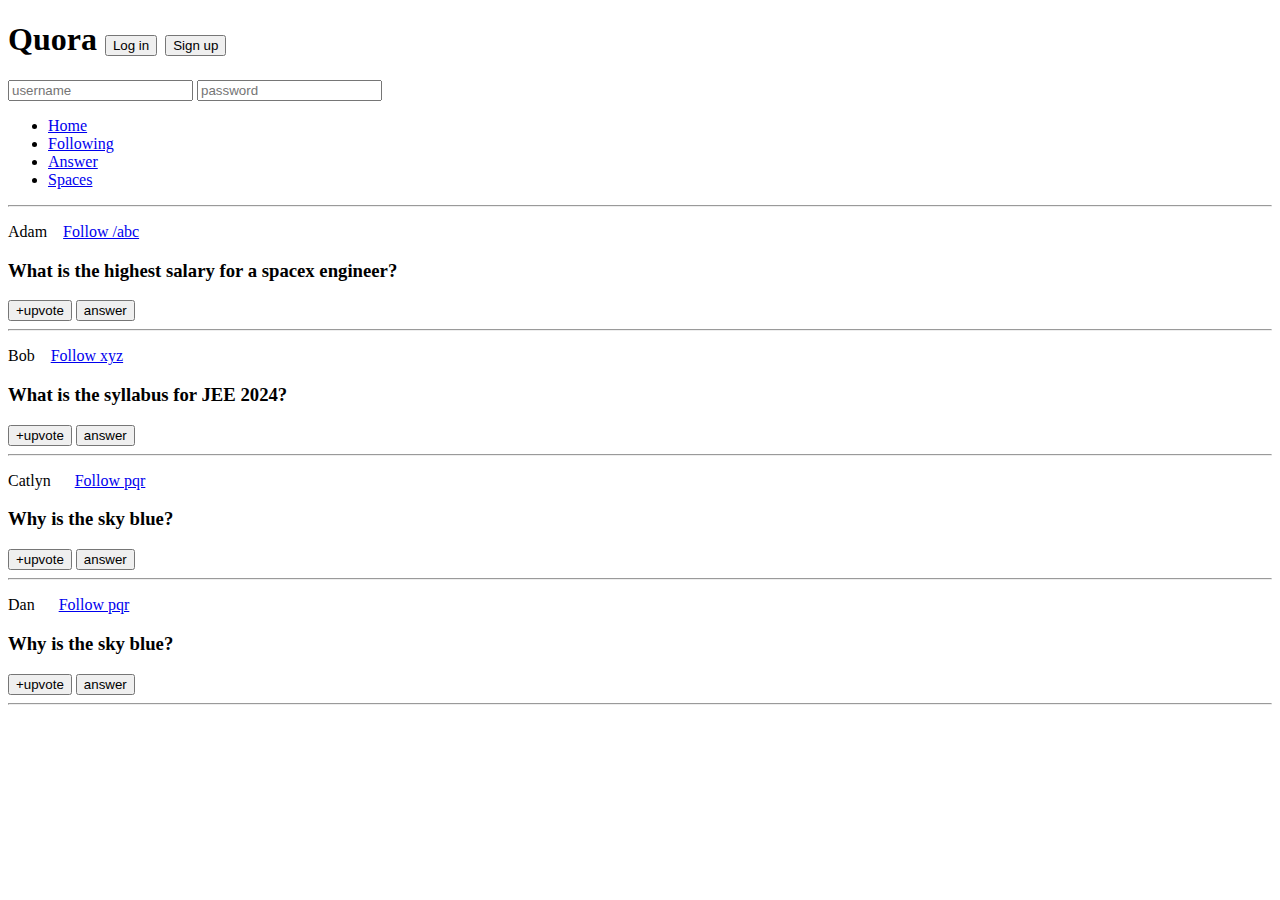
==== Part2/index.html @ bedba160 "part-1 added" ====
<!DOCTYPE html>
<html lang="en">
  <head>
    <meta charset="UTF-8" />
    <meta http-equiv="X-UA-Compatible" content="IE=edge" />
    <meta name="viewport" content="width=device-width, initial-scale=1.0" />
    <title>CSS Chapter2</title>
  </head>
  <body>
    <header>
        <h1>Quora 
            <button id="login">Log in</button>
            <button id="signup">Sign up</button>
        </h1>
        <div>
            <input type="text" placeholder="username">
            <input type="password" placeholder="password">
        </div>
        <nav>
            <ul>
                <li><a href="/home">Home</a></li>
                <li><a href="/following">Following</a></li>
                <li><a href="/answer">Answer</a></li>
                <li><a href="/spaces">Spaces</a></li>
            </ul>
        </nav>
        <hr>
    </header>
    <main>
        <p>
        Adam &nbsp;&nbsp;
        <a class="follow" href="/adam">Follow /abc</a></span>
        </p>
        <h3>What is the highest salary for a spacex engineer?</h3>
        <span>
            <button>+upvote</button>
            <button>answer</button>
        </span>
        <hr />

        <p>
        Bob &nbsp;&nbsp;
        <a class="follow" href="/bob">Follow xyz</a>
        </p>
        <h3>What is the syllabus for JEE 2024?</h3>
        <span>
            <button>+upvote</button>
            <button>answer</button>
        </span>
        <hr />

        <p>
        Catlyn &nbsp;&nbsp;&nbsp;&nbsp;
        <a class="follow" href="/catlyn">Follow pqr</a>
        </p>
        <h3>Why is the sky blue?</h3>
        <span>
            <button>+upvote</button>
            <button>answer</button>
        </span>
        <hr />

        <p>
            Dan &nbsp;&nbsp;&nbsp;&nbsp;
            <a class="follow" href="/dan">Follow pqr</a>
            </p>
            <h3>Why is the sky blue?</h3>
            <span>
                <button>+upvote</button>
                <button>answer</button>
            </span>
            <hr />
    </main>
  </body>
</html>
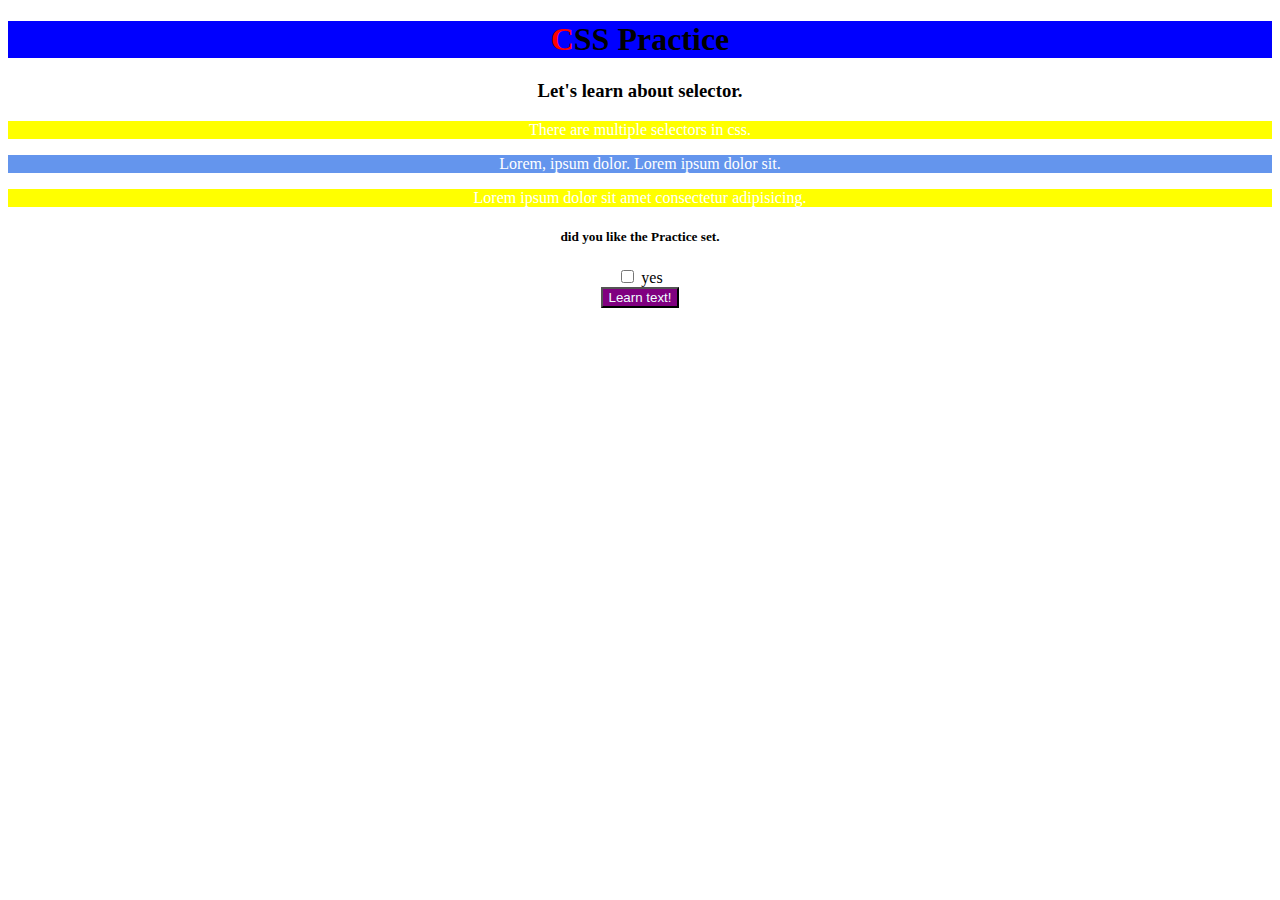
==== commit 69b9b9cf: "Part 2 added" ====
--- a/Part2/index.html
+++ b/Part2/index.html
@@ -1,75 +1,35 @@
 <!DOCTYPE html>
 <html lang="en">
-  <head>
-    <meta charset="UTF-8" />
-    <meta http-equiv="X-UA-Compatible" content="IE=edge" />
-    <meta name="viewport" content="width=device-width, initial-scale=1.0" />
-    <title>CSS Chapter2</title>
-  </head>
-  <body>
-    <header>
-        <h1>Quora 
-            <button id="login">Log in</button>
-            <button id="signup">Sign up</button>
-        </h1>
-        <div>
-            <input type="text" placeholder="username">
-            <input type="password" placeholder="password">
-        </div>
-        <nav>
-            <ul>
-                <li><a href="/home">Home</a></li>
-                <li><a href="/following">Following</a></li>
-                <li><a href="/answer">Answer</a></li>
-                <li><a href="/spaces">Spaces</a></li>
-            </ul>
-        </nav>
-        <hr>
-    </header>
-    <main>
-        <p>
-        Adam &nbsp;&nbsp;
-        <a class="follow" href="/adam">Follow /abc</a></span>
-        </p>
-        <h3>What is the highest salary for a spacex engineer?</h3>
-        <span>
-            <button>+upvote</button>
-            <button>answer</button>
-        </span>
-        <hr />
+<head>
+    <meta charset="UTF-8">
+    <meta name="viewport" content="width=device-width, initial-scale=1.0">
+    <title>CSS part-2</title>
+    <link rel="stylesheet" href="style.css">
+</head>
+<body>
+    <h1 id="main-topic">CSS Practice</h1>
+    <h3>Let's learn about selector.</h3>
 
-        <p>
-        Bob &nbsp;&nbsp;
-        <a class="follow" href="/bob">Follow xyz</a>
-        </p>
-        <h3>What is the syllabus for JEE 2024?</h3>
-        <span>
-            <button>+upvote</button>
-            <button>answer</button>
-        </span>
-        <hr />
+    <!--Paragraph1-->
+    <p class="para">There are multiple selectors in css.</p>
 
-        <p>
-        Catlyn &nbsp;&nbsp;&nbsp;&nbsp;
-        <a class="follow" href="/catlyn">Follow pqr</a>
-        </p>
-        <h3>Why is the sky blue?</h3>
-        <span>
-            <button>+upvote</button>
-            <button>answer</button>
-        </span>
-        <hr />
+    <!--Paragrap2-->
+    <p class="para">Lorem, ipsum dolor. Lorem ipsum dolor sit.</p>
 
-        <p>
-            Dan &nbsp;&nbsp;&nbsp;&nbsp;
-            <a class="follow" href="/dan">Follow pqr</a>
-            </p>
-            <h3>Why is the sky blue?</h3>
-            <span>
-                <button>+upvote</button>
-                <button>answer</button>
-            </span>
-            <hr />
-    </main>
-  </body>
+    <!--Paragraph3-->
+    <p class="para">Lorem ipsum dolor sit amet consectetur adipisicing.</p>
+
+    <div>
+        <h5>did you like the Practice set.</h5>
+
+        <input type="checkbox" id="yes">
+        <label for="yes">yes</label>
+
+        <br>
+
+        <button>Learn text!</button>
+    </div>
+
+
+</body>
 </html>--- a/Part2/style.css
+++ b/Part2/style.css
@@ -0,0 +1,31 @@
+* {
+    text-align: center;
+}
+#main-topic{
+    background: blue;
+}
+h1,h3,h5{
+    font-family: Georgia;
+}
+.para{
+    background: cornflowerblue;
+    color: white;
+}
+div button{
+    color: azure;
+    background: purple;
+}
+button:hover{
+    background: yellow;
+    color: blue;
+}
+p:nth-of-type(2n+1){
+    background: yellow;
+}
+h1::first-letter{
+    color: red;
+}
+input[type="checkbox"]:checked + label{
+    color: darkgreen;
+    font-weight: bold;
+}